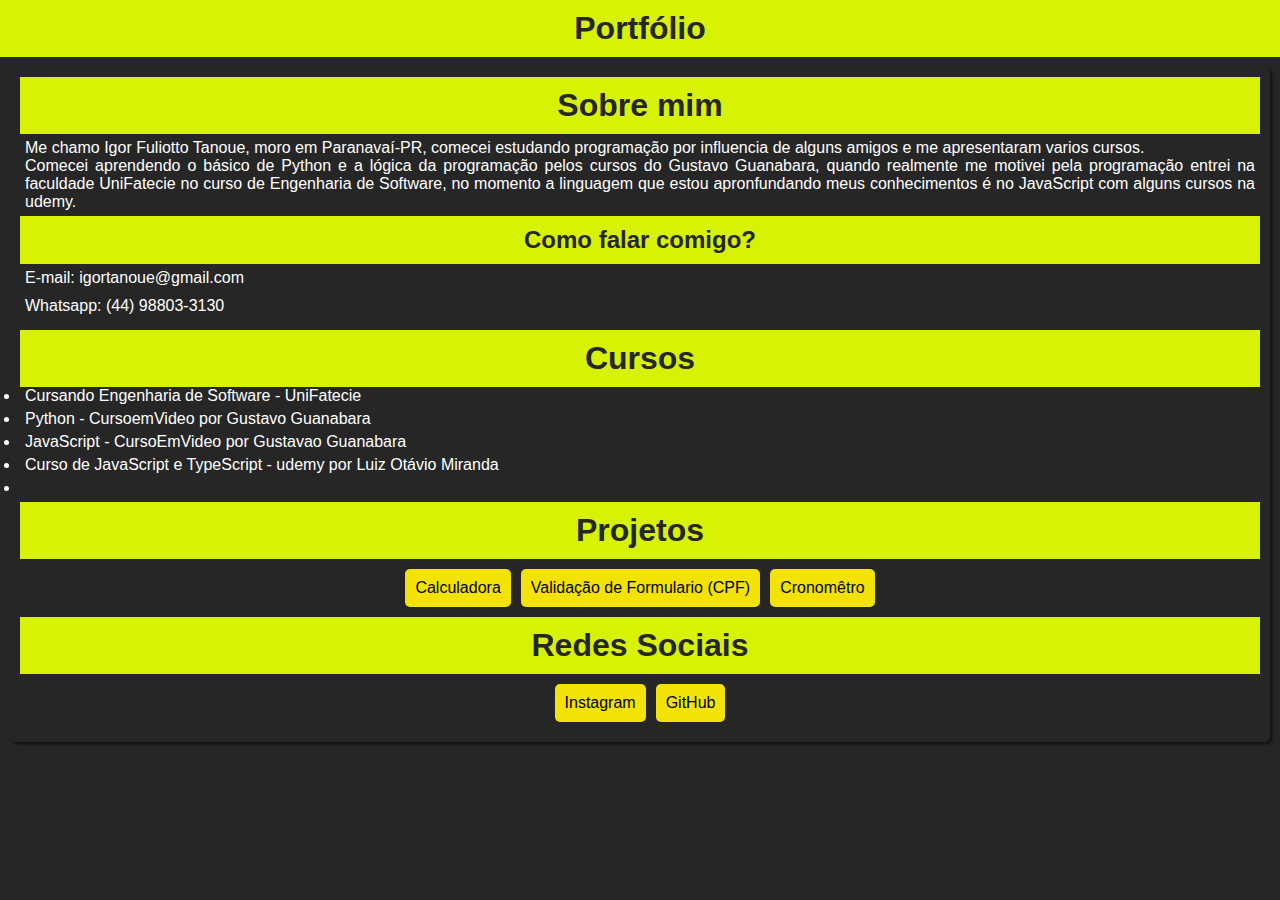
==== index/index.html @ c06ab53b "index criado" ====
<!DOCTYPE html>
<html lang="pt-br">
<head>
    <meta charset="UTF-8">
    <meta name="viewport" content="width=device-width, initial-scale=1.0">
    <title>Portfolio</title>
    <link rel="stylesheet" href="asssets/css/style.css">
</head>
<body>
    <header>
        <h1>Portfólio</h1>
    </header>
    <main>
        <h1>Sobre mim</h1>
        <div id = 'apresentacao'>
            <!-- <img src="asssets/documents/cortada.jpg" alt=""> -->
            <p> Me chamo Igor Fuliotto Tanoue, moro em Paranavaí-PR, comecei estudando programação por influencia de alguns amigos e me apresentaram varios cursos. <br> Comecei aprendendo o básico de Python e a lógica da programação pelos cursos do Gustavo Guanabara, quando realmente me motivei pela programação entrei na faculdade UniFatecie no curso de Engenharia de Software, no momento a linguagem que estou apronfundando meus conhecimentos é no JavaScript com alguns cursos na udemy. </p>
        
        </div>
        <h2> Como falar comigo?</h2>
        <p>E-mail: igortanoue@gmail.com</p>
        <p>Whatsapp: (44) 98803-3130</p>
        <p></p>
        <h1>Cursos</h1>
        <ul>
            <li>Cursando Engenharia de Software - UniFatecie</li>
            <li>Python - CursoemVideo por Gustavo Guanabara</li>
            <li>JavaScript - CursoEmVideo por Gustavao Guanabara</li>
            <li>Curso de JavaScript e TypeScript - udemy por Luiz Otávio Miranda</li>
            <li></li>
        </ul>
        <h1>Projetos</h1>
        <div id = 'proj'>
            <a href="calculadora.html" target="_self">Calculadora</a>
            <a href="form.html" target="_self">Validação de Formulario (CPF)</a>
            <a href="cronometro.html" target="_self">Cronomêtro</a>
        </div>
        <h1>Redes Sociais</h1>
        <div id = 'redes'>
            <a href="https://www.instagram.com/igortanoue/" target="_blank">Instagram</a>
            <a href="https://github.com/igortanoue" target="_blank">GitHub</a>
        </div>
        
    </main>
    <script src="asssets/js/main.js"></script>
    <footer>
        
    </footer>
</body>
</html>
---- index/asssets/css/style.css ----
* {
    font-family: Arial, Helvetica, sans-serif;
    margin: 0px;
    padding: 0pc; 
    box-sizing: border-box;
    color: var(--cor4)
}

:root {
    --cor0: #5581D9;
    --cor1: #5E88BF;
    --cor2: #D7F205;
    --cor3: #F2E205;
    --cor4: #262626;

}
body { 
    background-color: var(--cor4);
}

header {
    text-align: center;
    background-image: linear-gradient(to right, var(--cor0), var(--cor1))
}

main {
    margin: 10px;
    padding: 10px;
    border-radius: 5px;
    box-shadow: 2px 2px 3px rgba(0, 0, 0, 0.63);
    text-align: justify;

}
#apresentacao {
    border: 1px black;
    display: flex;
    flex-flow: row wrap;
    justify-content: right;
    padding: 5px;
}

#apresentacao > img {
    height: 360px;
    width: 230px;
    
}

#apresentacao > p {

    justify-content: left;
    color: white;
}

main > p {
    color: white;
    padding: 5px;
}

main > p > img {
    height: 560px;
    width: 400px;
}

main > h2 { 
    background-color: var(--cor2);
    text-align: center;
    padding: 10px;
}

main > ul > li {
    padding-left: 5px;
    padding-bottom: 5px;
    color: white;
    text-align: justify;
}


h1 {
    background-color: var(--cor2);
    text-align: center;
    padding: 10px;
}

#proj { 
    border: 1px black;
    display: flex;
    flex-flow: row wrap;
    justify-content: center;
    padding: 5px;
}

#proj > a {
    background-color: var(--cor3);
    color: black;
    padding: 10px;
    margin: 5px;
    border-radius: 5px;
    text-decoration: none;
    text-align: center;
}

#proj > a:hover {
    background-color: #e2d73a;
    color: black;
    transition: background-color .7s;
}

#redes { 
    border: 1px black;
    display: flex;
    flex-flow: row wrap;
    justify-content: center;
    padding: 5px;
}

#redes > a {
    background-color: var(--cor3);
    color: black;
    padding: 10px;
    margin: 5px;
    border-radius: 5px;
    text-decoration: none;
    text-align: center;
}

#redes > a:hover {
    background-color: #e2d73a;
    color: black;
    transition: background-color .7s;
}
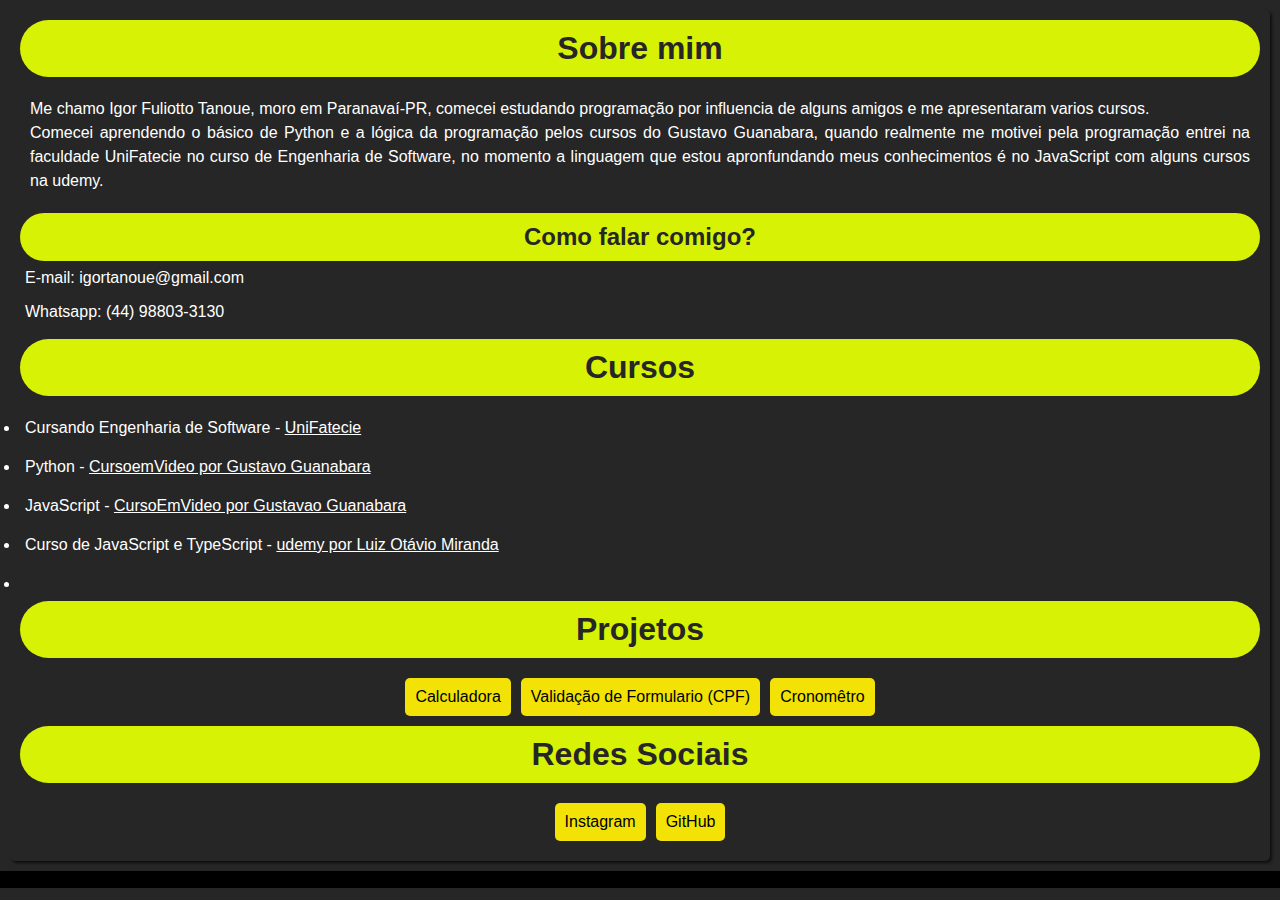
==== commit 6e7c6d41: "calculadora" ====
--- a/index/index.html
+++ b/index/index.html
@@ -8,14 +8,15 @@
 </head>
 <body>
     <header>
-        <h1>Portfólio</h1>
+        
     </header>
     <main>
+        <!-- <h1>Portfólio</h1> -->
         <h1>Sobre mim</h1>
         <div id = 'apresentacao'>
             <!-- <img src="asssets/documents/cortada.jpg" alt=""> -->
             <p> Me chamo Igor Fuliotto Tanoue, moro em Paranavaí-PR, comecei estudando programação por influencia de alguns amigos e me apresentaram varios cursos. <br> Comecei aprendendo o básico de Python e a lógica da programação pelos cursos do Gustavo Guanabara, quando realmente me motivei pela programação entrei na faculdade UniFatecie no curso de Engenharia de Software, no momento a linguagem que estou apronfundando meus conhecimentos é no JavaScript com alguns cursos na udemy. </p>
-        
+            <p></p>
         </div>
         <h2> Como falar comigo?</h2>
         <p>E-mail: igortanoue@gmail.com</p>
@@ -23,10 +24,10 @@
         <p></p>
         <h1>Cursos</h1>
         <ul>
-            <li>Cursando Engenharia de Software - UniFatecie</li>
-            <li>Python - CursoemVideo por Gustavo Guanabara</li>
-            <li>JavaScript - CursoEmVideo por Gustavao Guanabara</li>
-            <li>Curso de JavaScript e TypeScript - udemy por Luiz Otávio Miranda</li>
+            <li>Cursando Engenharia de Software - <a href="https://www.unifatecie.edu.br/" target="_blank"> UniFatecie</a></li>
+            <li>Python - <a href="https://www.cursoemvideo.com/" target="_blank">CursoemVideo por Gustavo Guanabara</a></li>
+            <li>JavaScript - <a href="https://www.cursoemvideo.com/" target="_blank">CursoEmVideo por Gustavao Guanabara</a></li>
+            <li>Curso de JavaScript e TypeScript - <a href="https://www.udemy.com/course/curso-de-javascript-moderno-do-basico-ao-avancado/?couponCode=ST16MT70224" target="_blank">udemy por Luiz Otávio Miranda</a></li>
             <li></li>
         </ul>
         <h1>Projetos</h1>
--- a/index/asssets/css/style.css
+++ b/index/asssets/css/style.css
@@ -3,7 +3,8 @@
     margin: 0px;
     padding: 0pc; 
     box-sizing: border-box;
-    color: var(--cor4)
+    color: var(--cor4);
+    
 }
 
 :root {
@@ -49,11 +50,14 @@
 
     justify-content: left;
     color: white;
+    line-height: 1.5em;
+    padding: 5px;
 }
 
 main > p {
     color: white;
     padding: 5px;
+    line-height: 1.5em;
 }
 
 main > p > img {
@@ -65,20 +69,27 @@
     background-color: var(--cor2);
     text-align: center;
     padding: 10px;
+    border-radius: 25px;
 }
 
 main > ul > li {
+    padding-top: 10px;
+    line-height: 1.5em;
     padding-left: 5px;
     padding-bottom: 5px;
     color: white;
     text-align: justify;
 }
-
+main > ul > li > a {
+    color: white;
+}
 
 h1 {
     background-color: var(--cor2);
     text-align: center;
     padding: 10px;
+    border-radius: 50px;
+    margin-bottom: 10px;
 }
 
 #proj { 
@@ -127,4 +138,16 @@
     background-color: #e2d73a;
     color: black;
     transition: background-color .7s;
-}+}
+
+footer {
+    background-color: black;
+    text-align: center;
+    color: white;
+    padding: 8.5px;
+}
+
+footer > a {
+    text-decoration: none;
+    color: white;
+}
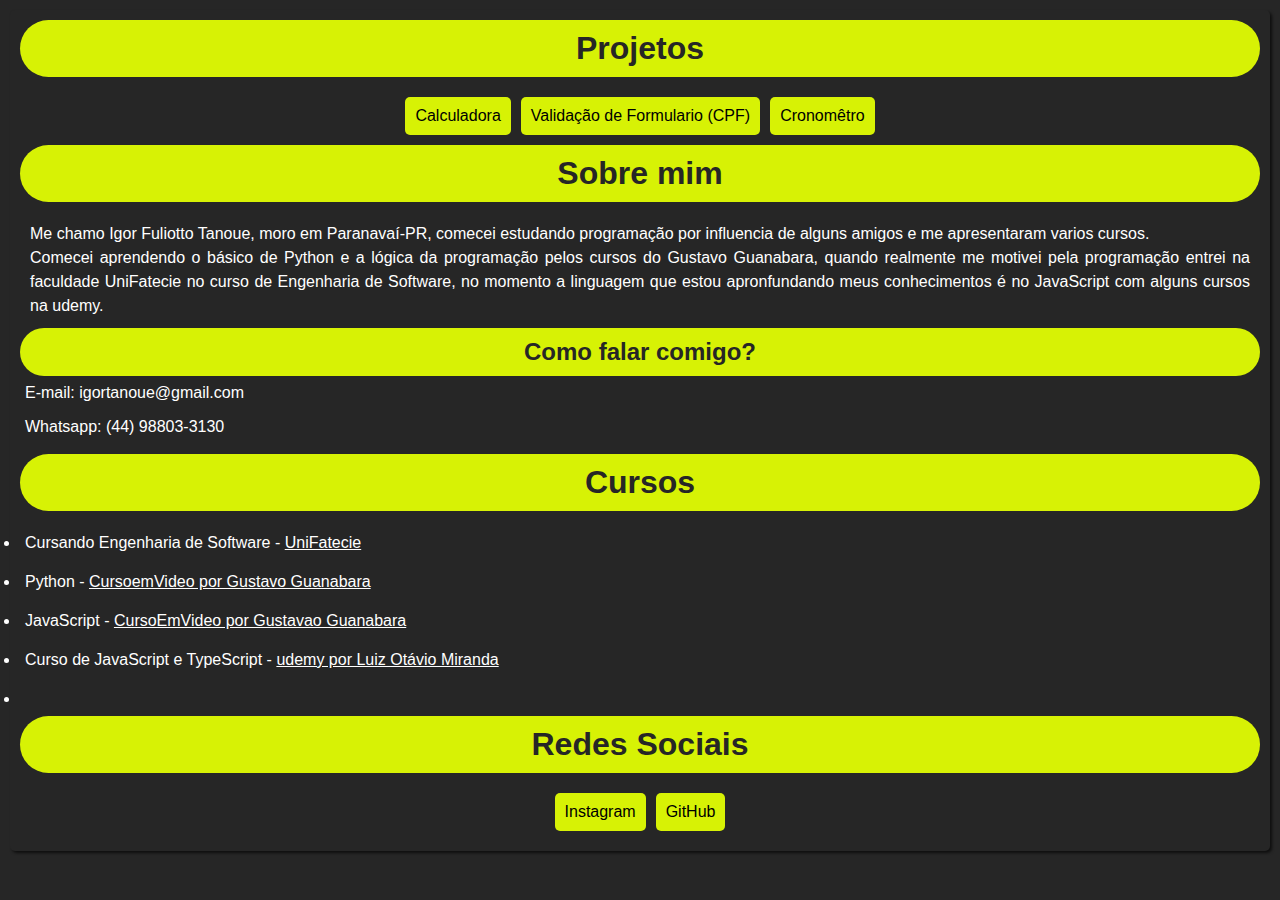
==== commit dbef7556: "projetos" ====
--- a/index/index.html
+++ b/index/index.html
@@ -11,12 +11,18 @@
         
     </header>
     <main>
-        <!-- <h1>Portfólio</h1> -->
+        <h1>Projetos</h1>
+        <div id = 'proj'>
+            <a href="calculadora.html" target="_self">Calculadora</a>
+            <a href="form.html" target="_self">Validação de Formulario (CPF)</a>
+            <a href="cronometro.html" target="_self">Cronomêtro</a>
+        </div>
         <h1>Sobre mim</h1>
         <div id = 'apresentacao'>
             <!-- <img src="asssets/documents/cortada.jpg" alt=""> -->
-            <p> Me chamo Igor Fuliotto Tanoue, moro em Paranavaí-PR, comecei estudando programação por influencia de alguns amigos e me apresentaram varios cursos. <br> Comecei aprendendo o básico de Python e a lógica da programação pelos cursos do Gustavo Guanabara, quando realmente me motivei pela programação entrei na faculdade UniFatecie no curso de Engenharia de Software, no momento a linguagem que estou apronfundando meus conhecimentos é no JavaScript com alguns cursos na udemy. </p>
-            <p></p>
+            <p> Me chamo Igor Fuliotto Tanoue, moro em Paranavaí-PR, comecei estudando programação por influencia de alguns amigos e me apresentaram varios cursos. <br> Comecei aprendendo o básico de Python e a lógica da programação pelos cursos do Gustavo Guanabara, quando realmente me motivei pela programação entrei na faculdade UniFatecie no curso de Engenharia de Software, no momento a linguagem que estou apronfundando meus conhecimentos é no JavaScript com alguns cursos na udemy. <br>
+             </p>
+
         </div>
         <h2> Como falar comigo?</h2>
         <p>E-mail: igortanoue@gmail.com</p>
@@ -30,12 +36,7 @@
             <li>Curso de JavaScript e TypeScript - <a href="https://www.udemy.com/course/curso-de-javascript-moderno-do-basico-ao-avancado/?couponCode=ST16MT70224" target="_blank">udemy por Luiz Otávio Miranda</a></li>
             <li></li>
         </ul>
-        <h1>Projetos</h1>
-        <div id = 'proj'>
-            <a href="calculadora.html" target="_self">Calculadora</a>
-            <a href="form.html" target="_self">Validação de Formulario (CPF)</a>
-            <a href="cronometro.html" target="_self">Cronomêtro</a>
-        </div>
+
         <h1>Redes Sociais</h1>
         <div id = 'redes'>
             <a href="https://www.instagram.com/igortanoue/" target="_blank">Instagram</a>
@@ -44,8 +45,6 @@
         
     </main>
     <script src="asssets/js/main.js"></script>
-    <footer>
-        
-    </footer>
+
 </body>
 </html>--- a/index/asssets/css/style.css
+++ b/index/asssets/css/style.css
@@ -101,7 +101,7 @@
 }
 
 #proj > a {
-    background-color: var(--cor3);
+    background-color: var(--cor2);
     color: black;
     padding: 10px;
     margin: 5px;
@@ -125,7 +125,7 @@
 }
 
 #redes > a {
-    background-color: var(--cor3);
+    background-color: var(--cor2);
     color: black;
     padding: 10px;
     margin: 5px;
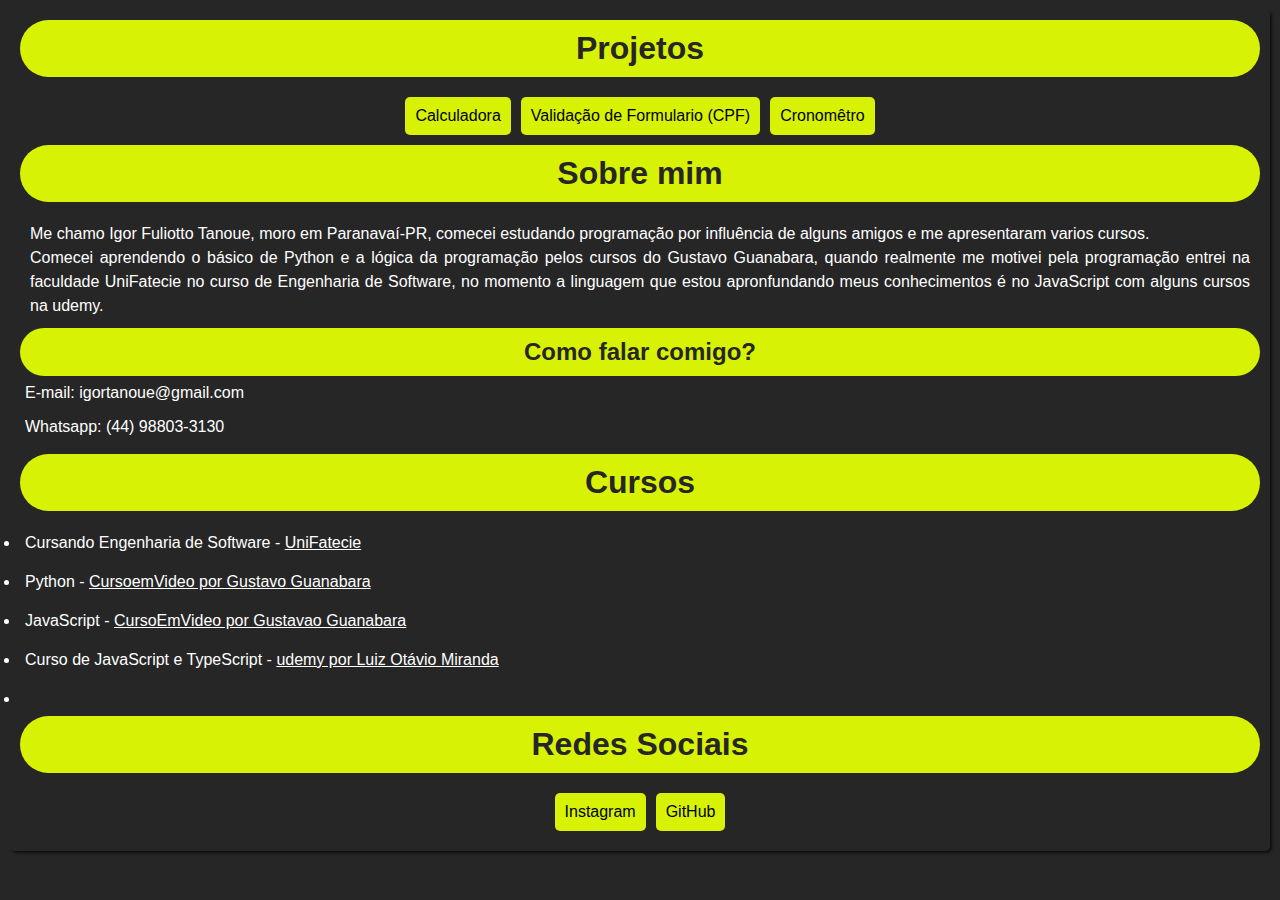
==== commit a70b81fe: "correção ortografica" ====
--- a/index/index.html
+++ b/index/index.html
@@ -20,7 +20,7 @@
         <h1>Sobre mim</h1>
         <div id = 'apresentacao'>
             <!-- <img src="asssets/documents/cortada.jpg" alt=""> -->
-            <p> Me chamo Igor Fuliotto Tanoue, moro em Paranavaí-PR, comecei estudando programação por influencia de alguns amigos e me apresentaram varios cursos. <br> Comecei aprendendo o básico de Python e a lógica da programação pelos cursos do Gustavo Guanabara, quando realmente me motivei pela programação entrei na faculdade UniFatecie no curso de Engenharia de Software, no momento a linguagem que estou apronfundando meus conhecimentos é no JavaScript com alguns cursos na udemy. <br>
+            <p> Me chamo Igor Fuliotto Tanoue, moro em Paranavaí-PR, comecei estudando programação por influência de alguns amigos e me apresentaram varios cursos. <br> Comecei aprendendo o básico de Python e a lógica da programação pelos cursos do Gustavo Guanabara, quando realmente me motivei pela programação entrei na faculdade UniFatecie no curso de Engenharia de Software, no momento a linguagem que estou apronfundando meus conhecimentos é no JavaScript com alguns cursos na udemy. <br>
              </p>
 
         </div>
